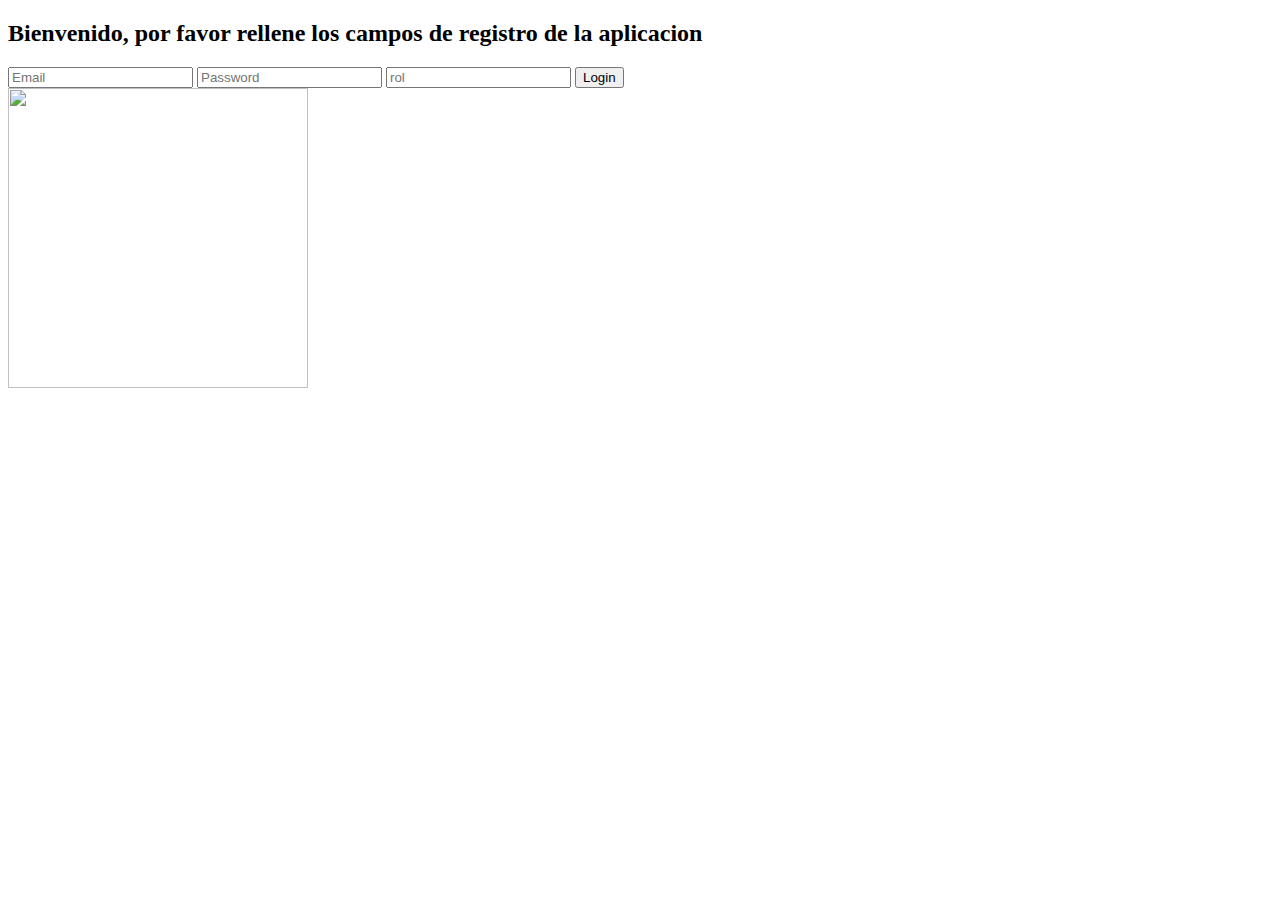
==== BarrioCovid-WEBAPP/WebContent/index.html @ 6e41d767 "Add files via upload" ====
<!DOCTYPE html>
<html>
<head>
<meta charset="ISO-8859-1">
<title>Index COVID</title>
</head>
<body>
<h2>Bienvenido, por favor rellene los campos de registro de la aplicacion</h2>
<form action="FormLoginServlet">
        <input type="text" name="email" placeholder="Email">
        <input type="password" name="password" placeholder="Password">
        <input type="text" name = "rol" placeholder="rol">
        <button type="submit">Login</button>

</form>

<img src="foto.png" width="300" height = "300">
</body>
</html>
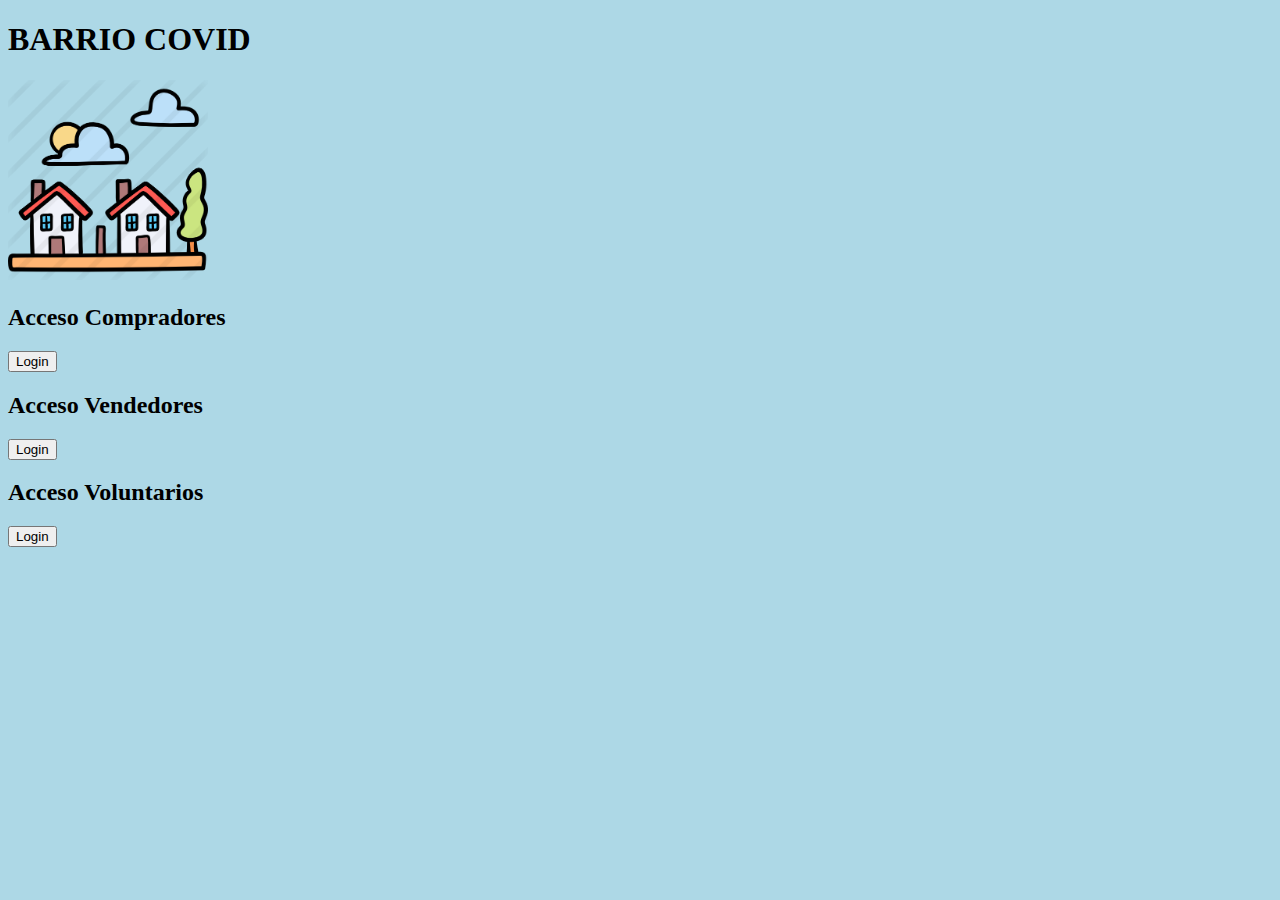
==== commit f14462a2: "Commit Inicial" ====
--- a/BarrioCovid-WEBAPP/WebContent/index.html
+++ b/BarrioCovid-WEBAPP/WebContent/index.html
@@ -1,19 +1,25 @@
-<!DOCTYPE html>
-<html>
-<head>
-<meta charset="ISO-8859-1">
-<title>Index COVID</title>
-</head>
-<body>
-<h2>Bienvenido, por favor rellene los campos de registro de la aplicacion</h2>
-<form action="FormLoginServlet">
-        <input type="text" name="email" placeholder="Email">
-        <input type="password" name="password" placeholder="Password">
-        <input type="text" name = "rol" placeholder="rol">
-        <button type="submit">Login</button>
-
-</form>
-
-<img src="foto.png" width="300" height = "300">
-</body>
+<!DOCTYPE html>
+<html>
+<head>
+<meta charset="UTF-8">
+<title>BarrioCovid-WebApp</title>
+<link href="pedido.css" rel="stylesheet" type="text/css">
+</head>
+<body>
+	<h1>BARRIO COVID</h1>
+
+	<img src="img/barrio.png" width="200" height="200">
+	<h2>Acceso Compradores</h2>
+	<form action="ServletCompradores">
+		<button type="submit">Login</button>
+	</form>
+	<h2>Acceso Vendedores</h2>
+	<form action="ServletVendedores">
+		<button type="submit">Login</button>
+	</form>
+	<h2>Acceso Voluntarios</h2>
+	<form action="ServletVoluntarios">
+		<button type="submit">Login</button>
+	</form>
+</body>
 </html>--- a/BarrioCovid-WEBAPP/WebContent/pedido.css
+++ b/BarrioCovid-WEBAPP/WebContent/pedido.css
@@ -0,0 +1,5 @@
+@charset "UTF-8";
+
+body{
+background-color: lightblue;
+}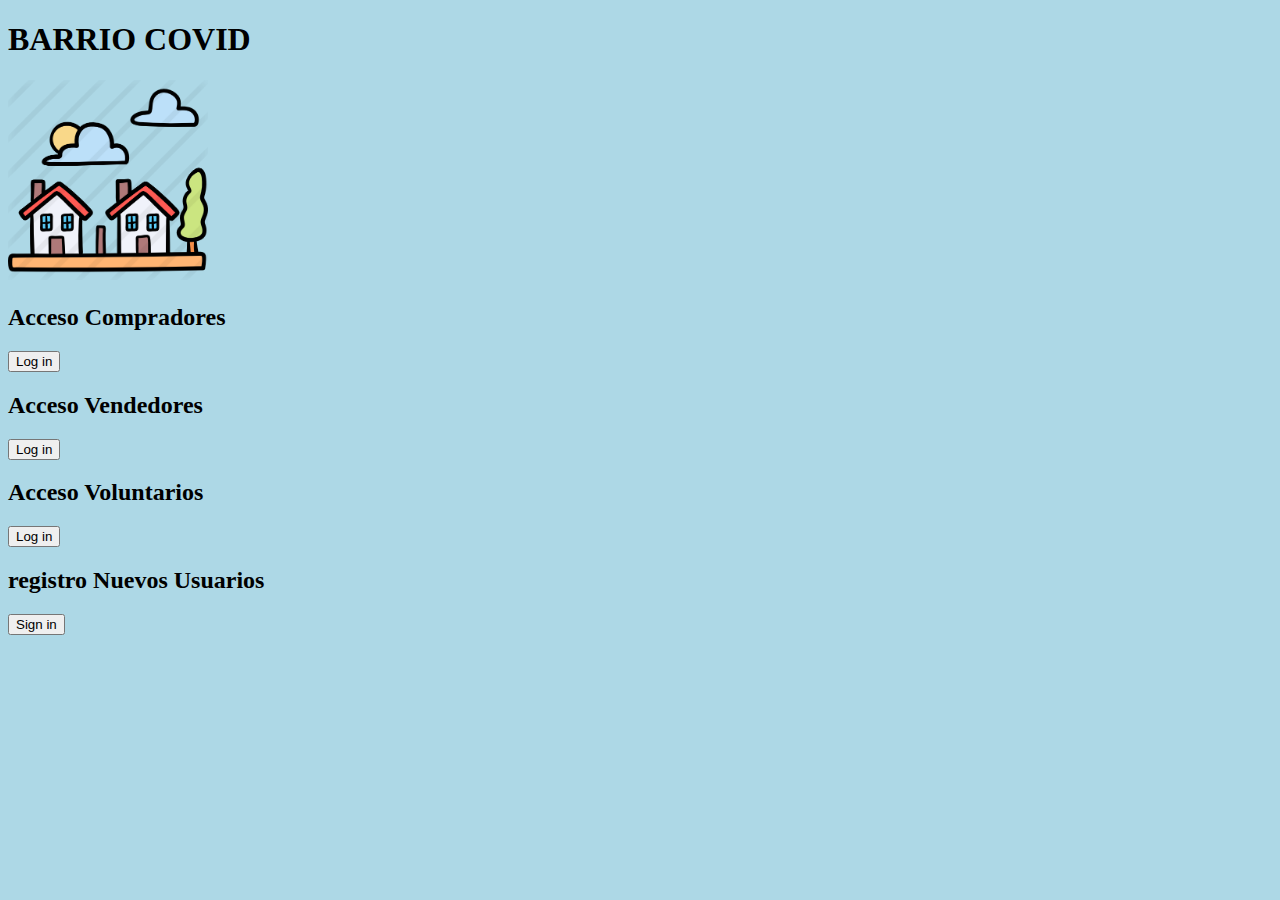
==== commit 60e4ac90: "Implementación de Registro de Usuarios en tabla USUARIOS" ====
--- a/BarrioCovid-WEBAPP/WebContent/index.html
+++ b/BarrioCovid-WEBAPP/WebContent/index.html
@@ -6,20 +6,30 @@
 <link href="pedido.css" rel="stylesheet" type="text/css">
 </head>
 <body>
+
 	<h1>BARRIO COVID</h1>
 
 	<img src="img/barrio.png" width="200" height="200">
+	
 	<h2>Acceso Compradores</h2>
 	<form action="ServletCompradores">
-		<button type="submit">Login</button>
+		<button type="submit">Log in</button>
 	</form>
+	
 	<h2>Acceso Vendedores</h2>
 	<form action="ServletVendedores">
-		<button type="submit">Login</button>
+		<button type="submit">Log in</button>
 	</form>
+	
 	<h2>Acceso Voluntarios</h2>
 	<form action="ServletVoluntarios">
-		<button type="submit">Login</button>
+		<button type="submit">Log in</button>
 	</form>
+	
+	<h2>registro Nuevos Usuarios</h2>
+	<form action="ServletRegistro">
+		<button type="submit">Sign in</button>
+	</form>
+	
 </body>
 </html>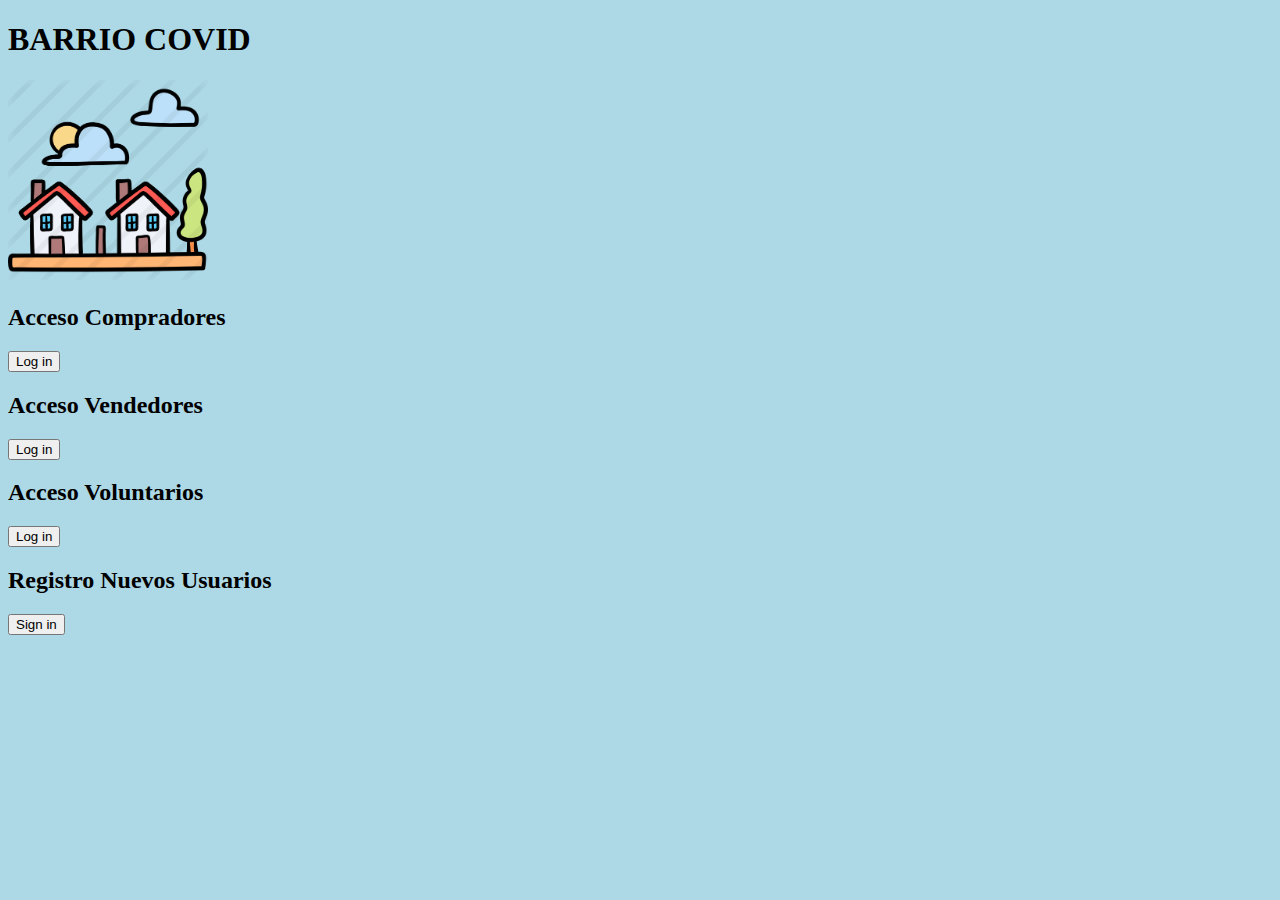
==== commit 894bf500: "Implementación de Registro funcional" ====
--- a/BarrioCovid-WEBAPP/WebContent/index.html
+++ b/BarrioCovid-WEBAPP/WebContent/index.html
@@ -26,8 +26,8 @@
 		<button type="submit">Log in</button>
 	</form>
 	
-	<h2>registro Nuevos Usuarios</h2>
-	<form action="ServletRegistro">
+	<h2>Registro Nuevos Usuarios</h2>
+	<form action="FormRegistroServlet">
 		<button type="submit">Sign in</button>
 	</form>
 	
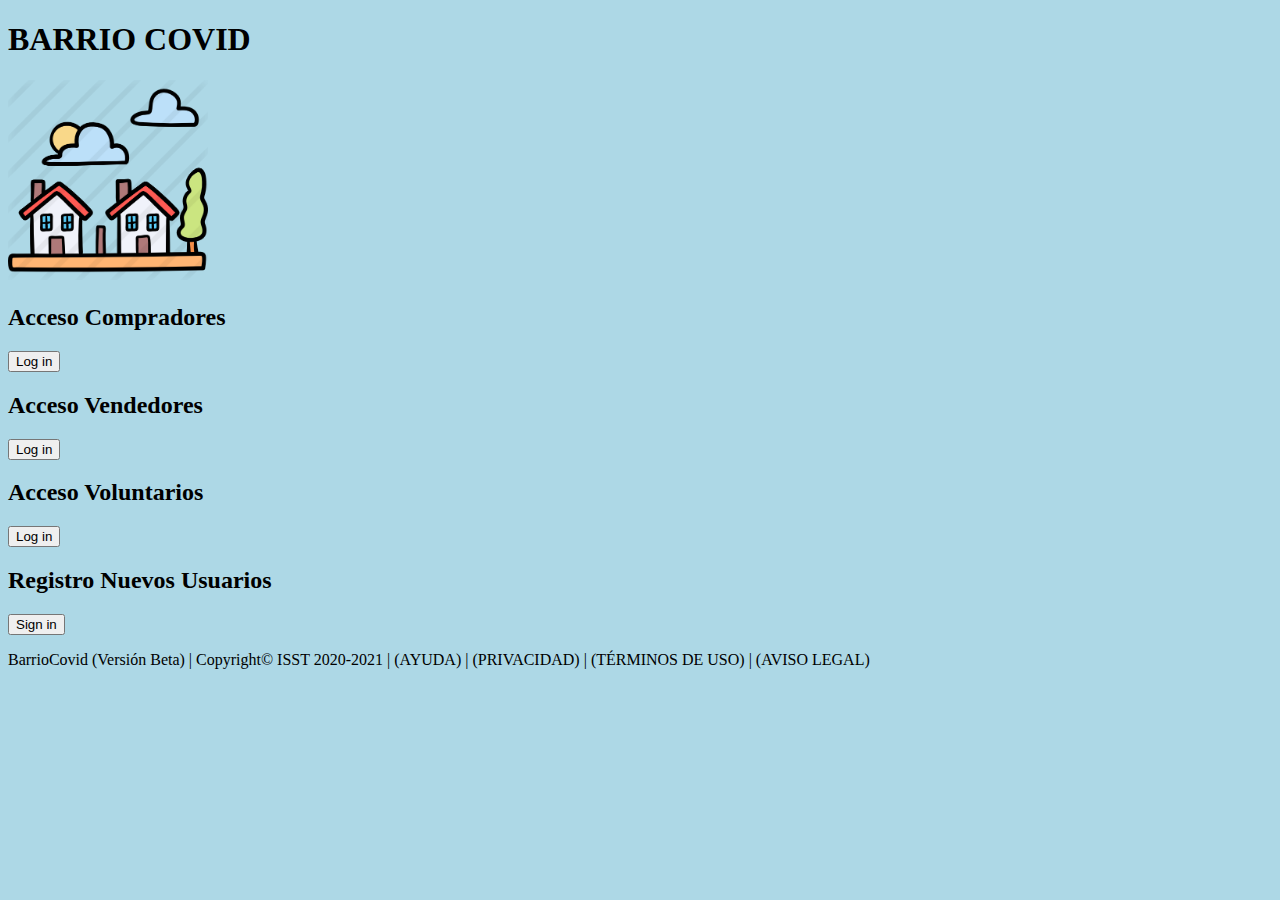
==== commit 81a7e63b: "Merge pull request #2 from lucilabao/branch_Luis_Pruebas" ====
--- a/BarrioCovid-WEBAPP/WebContent/index.html
+++ b/BarrioCovid-WEBAPP/WebContent/index.html
@@ -1,35 +1,38 @@
-<!DOCTYPE html>
-<html>
-<head>
-<meta charset="UTF-8">
-<title>BarrioCovid-WebApp</title>
-<link href="pedido.css" rel="stylesheet" type="text/css">
-</head>
-<body>
-
-	<h1>BARRIO COVID</h1>
-
-	<img src="img/barrio.png" width="200" height="200">
-	
-	<h2>Acceso Compradores</h2>
-	<form action="ServletCompradores">
-		<button type="submit">Log in</button>
-	</form>
-	
-	<h2>Acceso Vendedores</h2>
-	<form action="ServletVendedores">
-		<button type="submit">Log in</button>
-	</form>
-	
-	<h2>Acceso Voluntarios</h2>
-	<form action="ServletVoluntarios">
-		<button type="submit">Log in</button>
-	</form>
-	
-	<h2>Registro Nuevos Usuarios</h2>
-	<form action="FormRegistroServlet">
-		<button type="submit">Sign in</button>
-	</form>
-	
-</body>
+<!DOCTYPE html>
+<html>
+<head>
+<meta charset="UTF-8">
+<title>BarrioCovid-WebApp</title>
+<link href="pedido.css" rel="stylesheet" type="text/css">
+</head>
+<body>
+
+	<h1>BARRIO COVID</h1>
+
+	<img src="img/barrio.png" width="200" height="200">
+	
+	<h2>Acceso Compradores</h2>
+	<form action="ServletCompradores">
+		<button type="submit">Log in</button>
+	</form>
+	
+	<h2>Acceso Vendedores</h2>
+	<form action="ServletVendedores">
+		<button type="submit">Log in</button>
+	</form>
+	
+	<h2>Acceso Voluntarios</h2>
+	<form action="ServletVoluntarios">
+		<button type="submit">Log in</button>
+	</form>
+	
+	<h2>Registro Nuevos Usuarios</h2>
+	<form action="FormRegistroServlet">
+		<button type="submit">Sign in</button>
+	</form>
+	
+</body>
+<footer>
+	<p>BarrioCovid (Versión Beta) | Copyright© ISST 2020-2021 | (AYUDA) | (PRIVACIDAD) | (TÉRMINOS DE USO) | (AVISO LEGAL)</p>
+</footer>
 </html>--- a/BarrioCovid-WEBAPP/WebContent/pedido.css
+++ b/BarrioCovid-WEBAPP/WebContent/pedido.css
@@ -1,5 +1,5 @@
-@charset "UTF-8";
-
-body{
-background-color: lightblue;
+@charset "UTF-8";
+
+body{
+background-color: lightblue;
 }